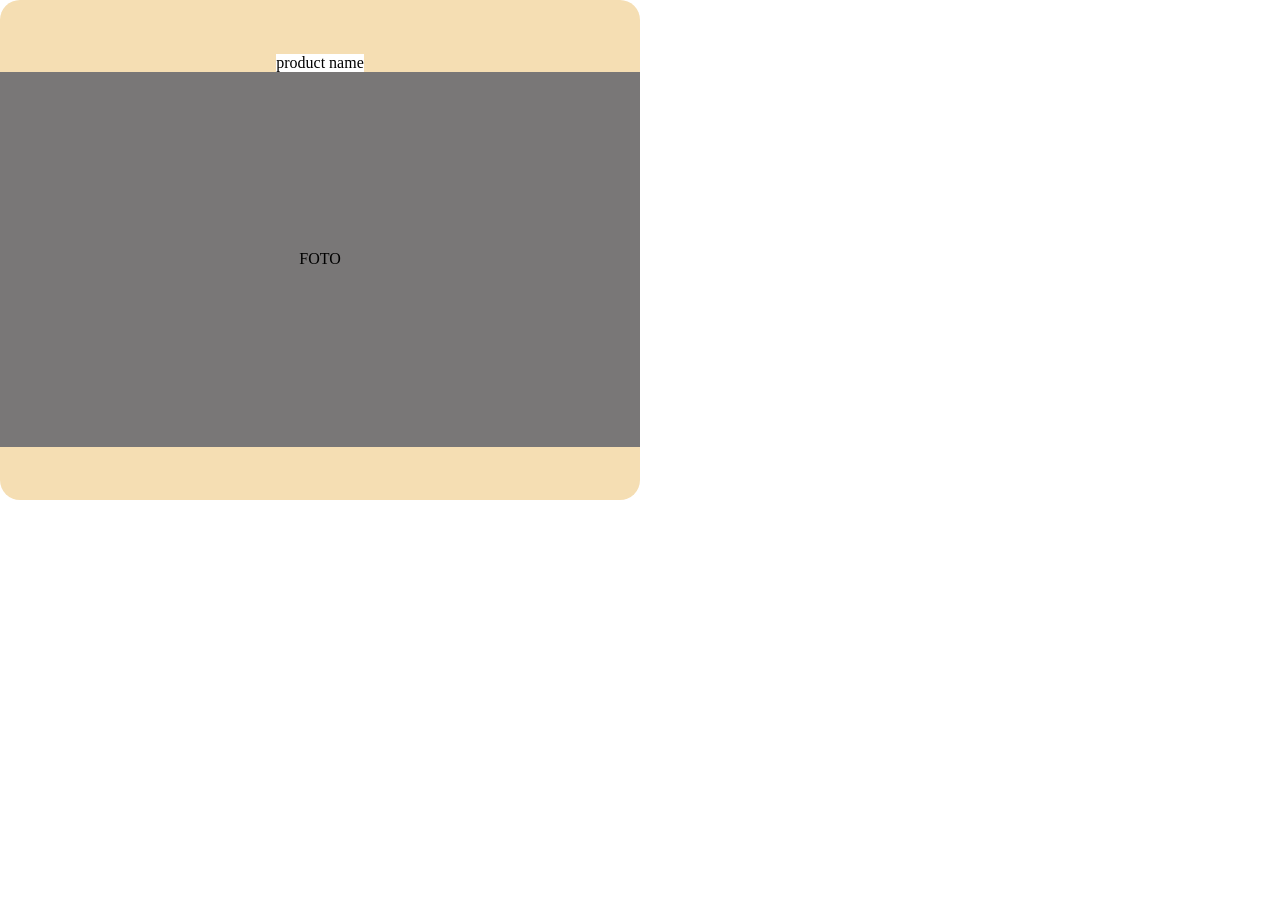
==== aula05/index.html @ efea9b13 "teste" ====
<!DOCTYPE html>
<html lang="en">
<head>
    <meta charset="UTF-8">
    <meta name="viewport" content="width=device-width, initial-scale=1.0">
    <title>HTML & CSS - Criando um card de produto</title>
    <link rel="stylesheet" href="style.css">
</head>
<body>
    <!-- Criar um card de produto -->
     <!-- A imagem deverá ser uma caixa cinza com um escrito FOTO no centro -->
      <!-- -->
     <div class="container">
        <div class="box-texto">product name</div>
        <div class="box-foto">FOTO</div>
     </div>
</body>
</html>
---- aula05/style.css ----
*{
    margin: 0;
    padding: 0;
    box-sizing: border-box;
    background-color: rgb(255, 255, 255);
}


.container{
    display: flex;
    align-items: center;
    justify-content: center;
    flex-direction: column;
    width: 50%;
    height: 500px;
    background-color: wheat;
    border-radius: 20px;
}

.box-texto{
    

}


.box-foto{
   width: 100%;
    height: 75%;
    background-color: rgb(121, 119, 119);

    display: flex;
    align-items: center;
    justify-content: center;
}
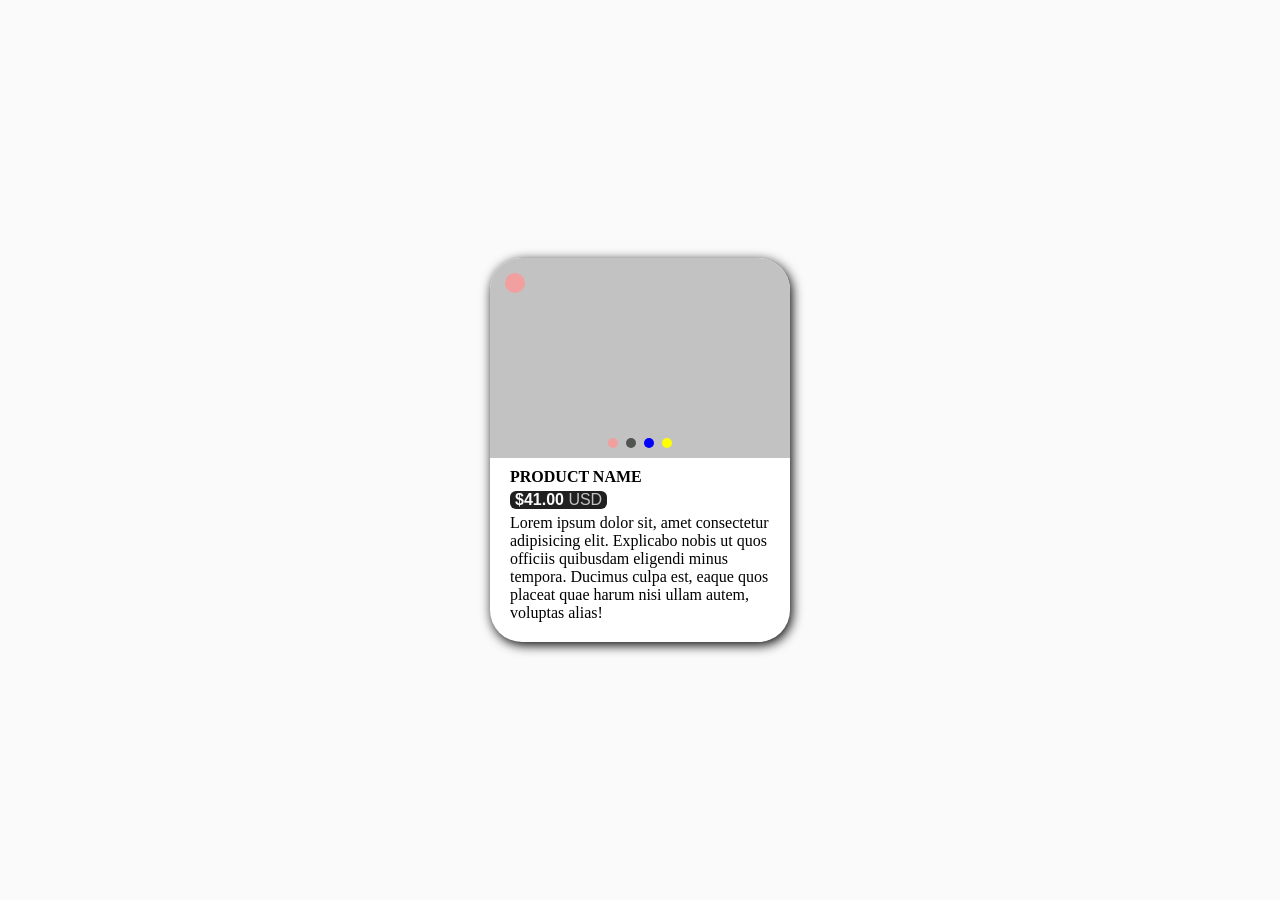
==== commit c5274441: "alterações aula 5" ====
--- a/aula05/index.html
+++ b/aula05/index.html
@@ -7,12 +7,27 @@
     <link rel="stylesheet" href="style.css">
 </head>
 <body>
-    <!-- Criar um card de produto -->
-     <!-- A imagem deverá ser uma caixa cinza com um escrito FOTO no centro -->
-      <!-- -->
-     <div class="container">
-        <div class="box-texto">product name</div>
-        <div class="box-foto">FOTO</div>
-     </div>
+    <main>
+        <div class="card">
+            <div id="moldura-foto">
+                <div id="foto"></div>
+                <div id="cores-disponiveis">
+                    <div class="circle red"></div>
+                    <div class="circle green"></div>
+                    <div class="circle blue"></div>
+                    <div class="circle yellow"></div>
+                </div>
+                <div id="curtir" class="red"></div>
+            </div>
+            <div id="informacoes">
+                <h2 id="titulo-produto">PRODUCT NAME</h2>
+                <div id="box-preco-produto">
+                    <h3 id="valor-produto">$41.00 <span id="moeda">USD</span></h3>
+                </div>
+                <p>Lorem ipsum dolor sit, amet consectetur adipisicing elit. Explicabo nobis ut quos officiis quibusdam eligendi minus tempora. Ducimus culpa est, eaque quos placeat quae harum nisi ullam autem, voluptas alias!</p>
+            </div>
+
+        </div>
+    </main>
 </body>
 </html>
--- a/aula05/style.css
+++ b/aula05/style.css
@@ -1,34 +1,116 @@
-*{
+* {
     margin: 0;
     padding: 0;
     box-sizing: border-box;
-    background-color: rgb(255, 255, 255);
 }
 
+h1, h2, h3 {
+    font-size: 16px;
+}
 
-.container{
+body {
+    background-color: #fafafa;
+}
+
+main {
+    width: 100%;
+    height: 100vh;
     display: flex;
     align-items: center;
     justify-content: center;
-    flex-direction: column;
-    width: 50%;
-    height: 500px;
-    background-color: wheat;
-    border-radius: 20px;
+    padding: 40px;
+    gap: 12px;
+    flex-wrap: wrap;
 }
 
-.box-texto{
-    
-
+.card {
+    display: flex;
+    flex-direction: column;
+    align-items: start;
+    justify-content: start;
+    gap: 10px;
+    /* border: 1px solid red; */
+    max-width: 300px;
+    border-radius: 32px;
+    overflow: hidden;
+    /* height: 100%; */
+    background-color: white;
+    box-shadow: 2px 3px 12px rgba(0,0,0);
 }
 
+#moldura-foto {
+    width: 100%;
+    /* height: 100%; */
+    position: relative;
+    display: flex;
+    justify-content: center;
+    align-items: flex-end;
+}
 
-.box-foto{
-   width: 100%;
-    height: 75%;
-    background-color: rgb(121, 119, 119);
+#cores-disponiveis {
+    display: flex;
+    gap: 8px;
+    position: absolute;
+    bottom: 10px;
+}
 
-    display: flex;
-    align-items: center;
-    justify-content: center;
+.red {
+    background-color: rgb(241, 159, 159);
 }
+
+.green {
+    background-color: rgb(80, 85, 80);
+}
+
+.blue {
+    background-color: blue;
+}
+
+.yellow {
+    background-color: yellow;
+}
+
+.circle {
+    width: 10px;
+    height: 10px;
+    border-radius: 50%;
+}
+
+#curtir {
+    width: 20px;
+    height: 20px;
+    position: absolute;
+    top: 15px;
+    left: 15px;
+    border-radius: 50%;
+}
+
+#foto {
+    width: 100%;
+    height: 200px;
+    background-color: #c2c2c2;
+}
+
+#informacoes {
+    padding-left: 20px;
+    padding-right: 20px;
+    padding-bottom: 20px;
+}
+
+#box-preco-produto {
+    background-color: #202020;
+    color: #fafafa;
+    font-weight: bold;
+    font-family: sans-serif;
+    padding-left: 5px;
+    display: inline-block;
+    padding-right: 5px;
+    border-radius: 6px;
+    margin-top: 5px;
+    margin-bottom: 5px;
+}
+
+#moeda {
+    font-weight: 300;
+    color: #c2c2c2;
+}
